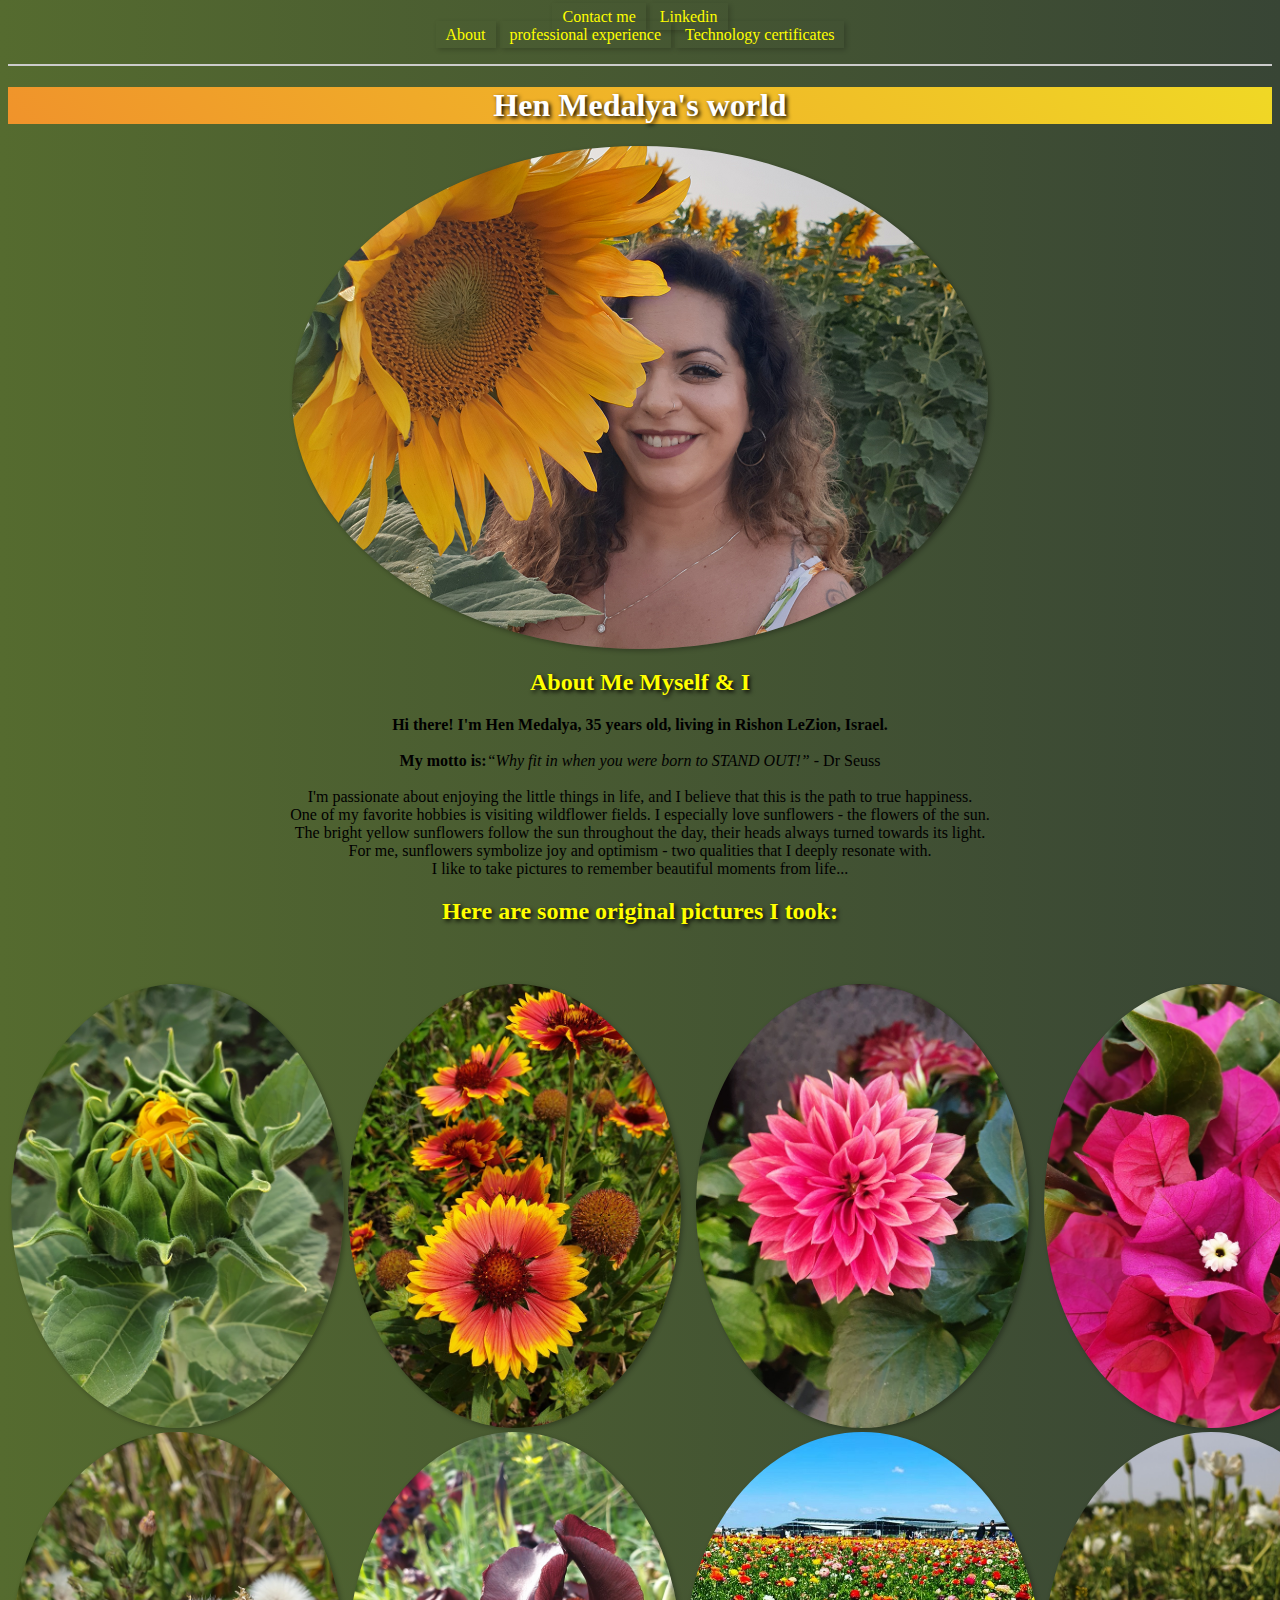
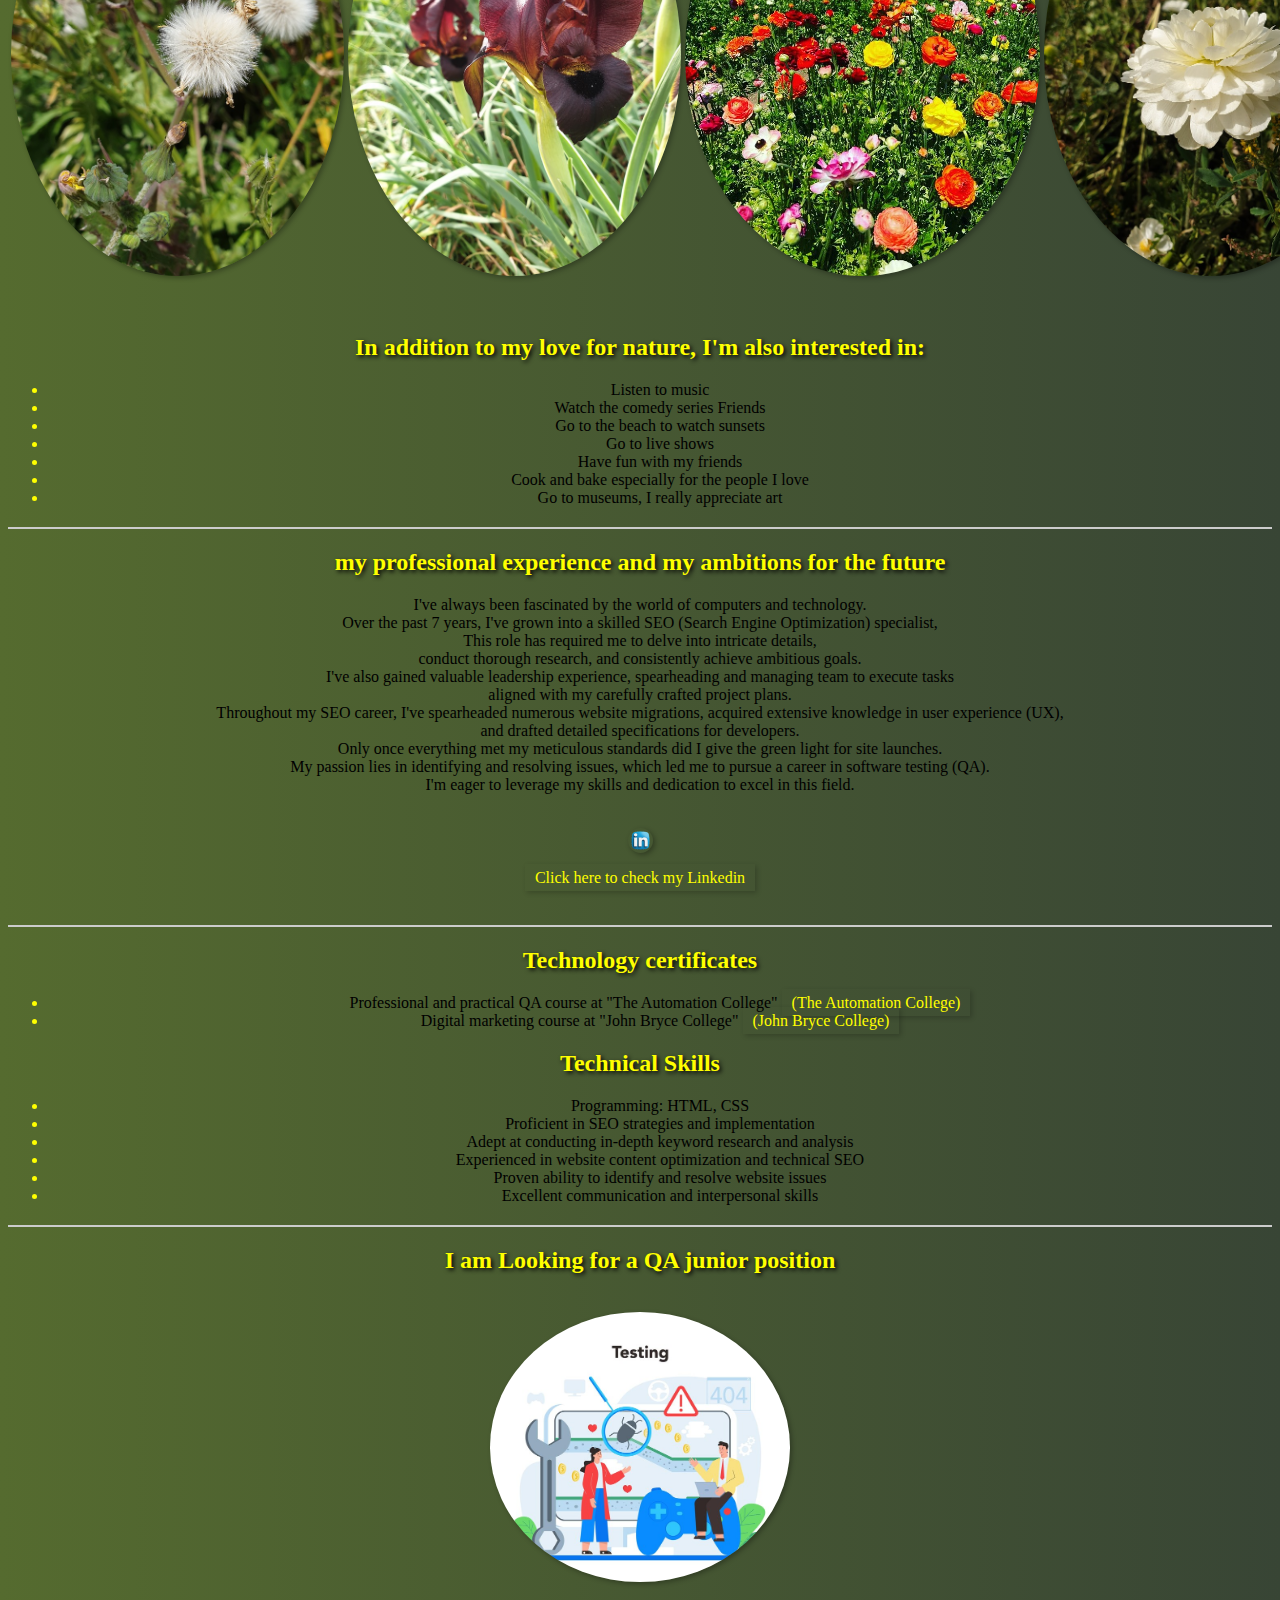
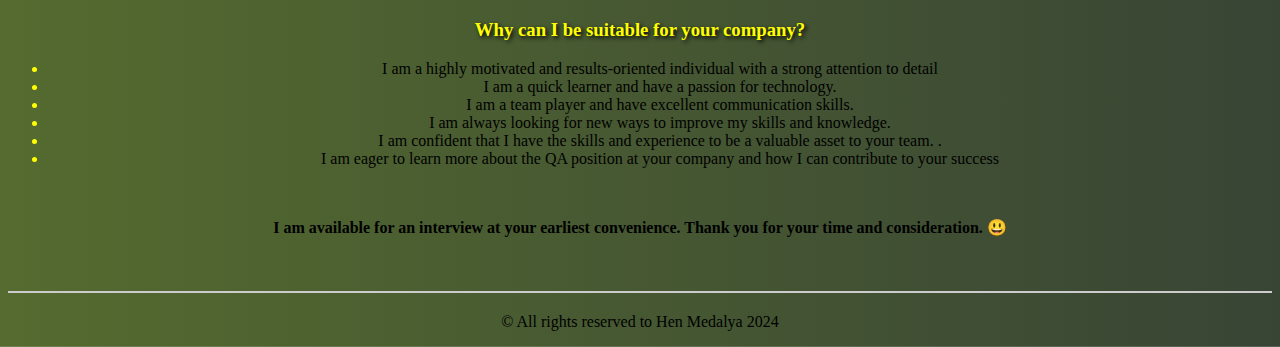
==== index.html @ 293f0a90 "Add files via upload" ====
<html>
<head>
	<title>Welcome to Hen Medalya's world</title>
</head>
	
  <link rel="stylesheet" href="style.css">
  	<p><a href="contact.html" target="_blank">Contact me</a>
	<a href="https://www.linkedin.com/in/hen-medalya-%E2%AD%90%EF%B8%8F%E2%AD%90%EF%B8%8F%E2%AD%90%EF%B8%8F%E2%AD%90%EF%B8%8F%E2%AD%90%EF%B8%8F-a84255153/" target="_blank">Linkedin</a><br>
	<a href="#link1">About</a>
	<a href="#link2">professional experience</a>
	<a href="#link3">Technology certificates</a>
 </p>
<hr>
<body style="text-align:center">
	<h1>Hen Medalya's world</h1>
<img src="me.png" alt="me">
	
	
<h2 id="link1">About Me Myself & I</h2>
<p>
<b>Hi there! I'm Hen Medalya, 35 years old, living in Rishon LeZion, Israel.</b><br><br>
<b>My motto is:</b><i>“Why fit in when you were born to STAND OUT!”</i> - Dr Seuss<br><br>
 I'm passionate about enjoying the little things in life, and I believe that this is the path to true happiness.<br>
 One of my favorite hobbies is visiting wildflower fields. I especially love sunflowers - the flowers of the sun. <br>
 The bright yellow sunflowers follow the sun throughout the day, their heads always turned towards its light. <br>
 For me, sunflowers symbolize joy and optimism - two qualities that I deeply resonate with.<br>
 I like to take pictures to remember beautiful moments from life...

</p>
<h2>Here are some original pictures I took:</h2>
<br><br>
<table>
	<tr>
		<td><img src="babysunflower.jpg" height="444"/></td>
		<td><img src="fireflower.jpg" height="444"/></td>
		<td><img src="daliha.jpg" height="444"/></td>
		<td><img src="mini.jpg" height="444"/></td>
	</tr>
	<tr> 
		<td><img src="dandelion.jpg" height="444"/></td>
		<td><img src="iris.jpg" height="444"/></td>
		<td><img src="colorful.jpg" height="444"/></td>
		<td><img src="white.jpg" height="444"/></td>
	</tr>
</table>
<br><br>
<h2>In addition to my love for nature, I'm also interested in:</h2>

<ul>
	<li>Listen to music</li>
	<li>Watch the comedy series Friends</li>
	<li>Go to the beach to watch sunsets</li>
	<li>Go to live shows</li>
	<li>Have fun with my friends</li>
	<li>Cook and bake especially for the people I love</li>
	<li>Go to museums, I really appreciate art</li>
</ul>
<hr>

<h2 id="link2">my professional experience and my ambitions for the future</h2>
<p>
I've always been fascinated by the world of computers and technology.<br>
 Over the past 7 years, I've grown into a skilled SEO (Search Engine Optimization) specialist,<br>
 This role has required me to delve into intricate details,<br>
 conduct thorough research, and consistently achieve ambitious goals. <br>
 I've also gained valuable leadership experience, spearheading and managing team to execute tasks<br>
 aligned with my carefully crafted project plans.<br>

Throughout my SEO career, I've spearheaded numerous website migrations, acquired extensive knowledge in user experience (UX),<br>
 and drafted detailed specifications for developers. <br>
Only once everything met my meticulous standards did I give the green light for site launches. <br>
My passion lies in identifying and resolving issues, which led me to pursue a career in software testing (QA).<br>
 I'm eager to leverage my skills and dedication to excel in this field.
</p><br>

<img src="linkedin.png" width="25px" alt="linkedin"><br>
<p><a href="https://www.linkedin.com/in/hen-medalya-%E2%AD%90%EF%B8%8F%E2%AD%90%EF%B8%8F%E2%AD%90%EF%B8%8F%E2%AD%90%EF%B8%8F%E2%AD%90%EF%B8%8F-a84255153/" target="_blank">Click here to check my Linkedin</a><br><br>
 </p><hr>

<h2 id="link3">Technology certificates</h2>
<ul>
	<li>Professional and practical QA course at "The Automation College" <a href=https://automation.co.il/ target="_blank">(The Automation College)</a></li>
	<li>Digital marketing course at "John Bryce College" <a href=https://www.johnbryce.co.il/ target="_blank">(John Bryce College)</a></li>
</ul>

<h2>Technical Skills</h2>

<ul>
	<li>Programming: HTML, CSS</li>
	<li>Proficient in SEO strategies and implementation</li>
	<li>Adept at conducting in-depth keyword research and analysis</li>
	<li>Experienced in website content optimization and technical SEO</li>
	<li>Proven ability to identify and resolve website issues</li>
	<li>Excellent communication and interpersonal skills</li>
</ul>

<hr>
<h2>I am Looking for a QA junior position</h2><br>
 
 <img src="qa.jpg" width="300px" alt="qa"><br><br>
 
 <h3>Why can I be suitable for your company?</h3>
 
 <ul>
	<li>I am a highly motivated and results-oriented individual with a strong attention to detail</li>
	<li>I am a quick learner and have a passion for technology.</li>
	<li>I am a team player and have excellent communication skills.</li>
	<li>I am always looking for new ways to improve my skills and knowledge.</li>
	<li>I am confident that I have the skills and experience to be a valuable asset to your team. .</li>
	<li>I am eager to learn more about the QA position at your company and how I can contribute to your success</li>

</ul>

<br>

<p><b>I am available for an interview at your earliest convenience. Thank you for your time and consideration. &#128515;</b></p><br>
 
 
 <hr>

<p>&copy; All rights reserved to Hen Medalya 2024
</p>



</body>
</html>
---- style.css ----
body {
  background-image: linear-gradient(to right, #556B2F, #384535);
  background-position: center;
  background-size: cover;
  background-repeat: no-repeat;
}

table {
  margin: auto;
}

h1 {
  background: linear-gradient(45deg, #f0932b 0%, #f0d825 100%);
  color: white;
  text-shadow: 2px 2px 4px black;
}

h2 {
  color: yellow;
  text-shadow: 2px 2px 4px #000000;
}

h3 {
  color: yellow;
  text-shadow: 2px 2px 4px #000000;
}

a {
  box-shadow: 2px 2px 5px rgba(0, 0, 0, 0.2); 
  text-decoration: none; 
  padding: 5px 10px; 
}

a {
  color:yellow
}


img {
  border-radius: 50%;
}

hr {
  border: 1px solid #ccc;
  margin: 20px 0;
}


li::marker {
  color: yellow;
}

table td, table th {
  text-align: center;
}

img {
  box-shadow: 2px 2px 5px rgba(0, 0, 0, 0.3);
}

p {
  font-family: Comic Sans MS;
}

h1 {
  font-family: Comic Sans MS;
}

h2 {
  font-family: Comic Sans MS;
}

h3 {
  font-family: Comic Sans MS;
}

ul {
  font-family: Comic Sans MS;
}
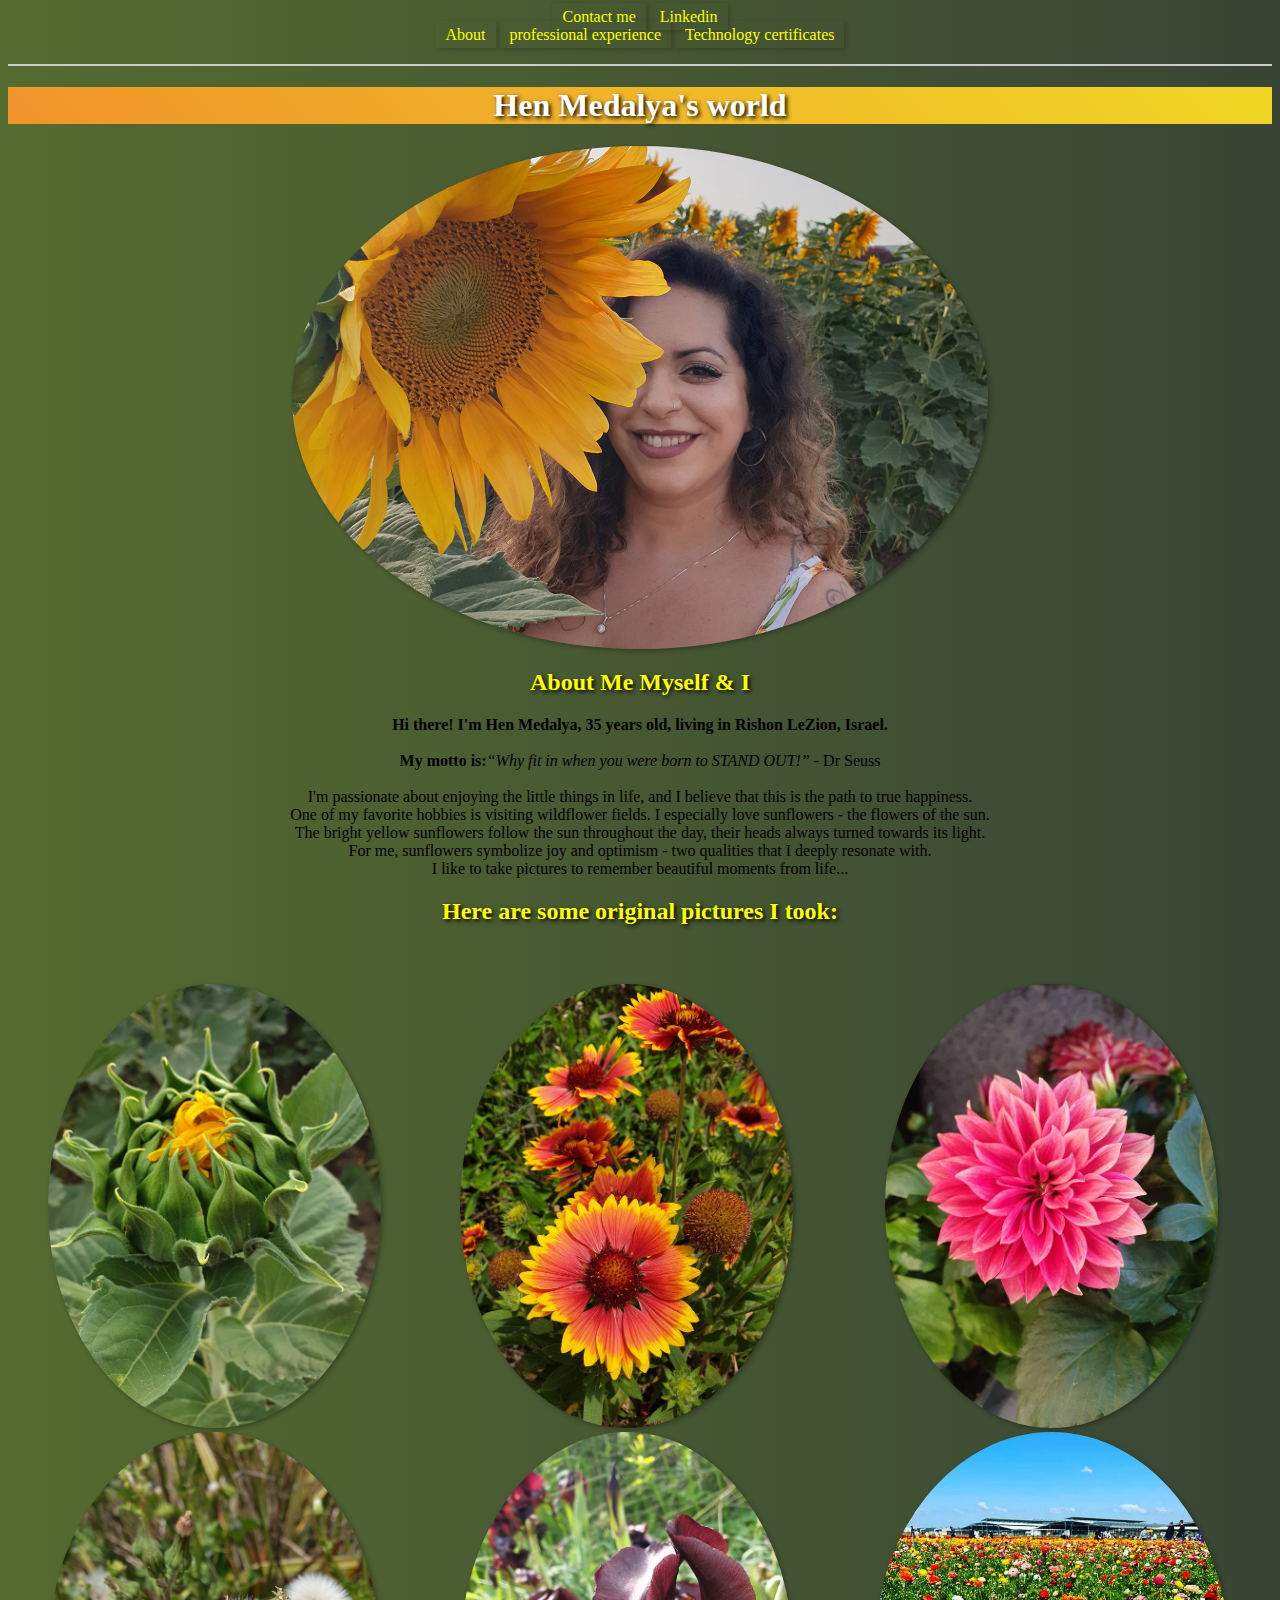
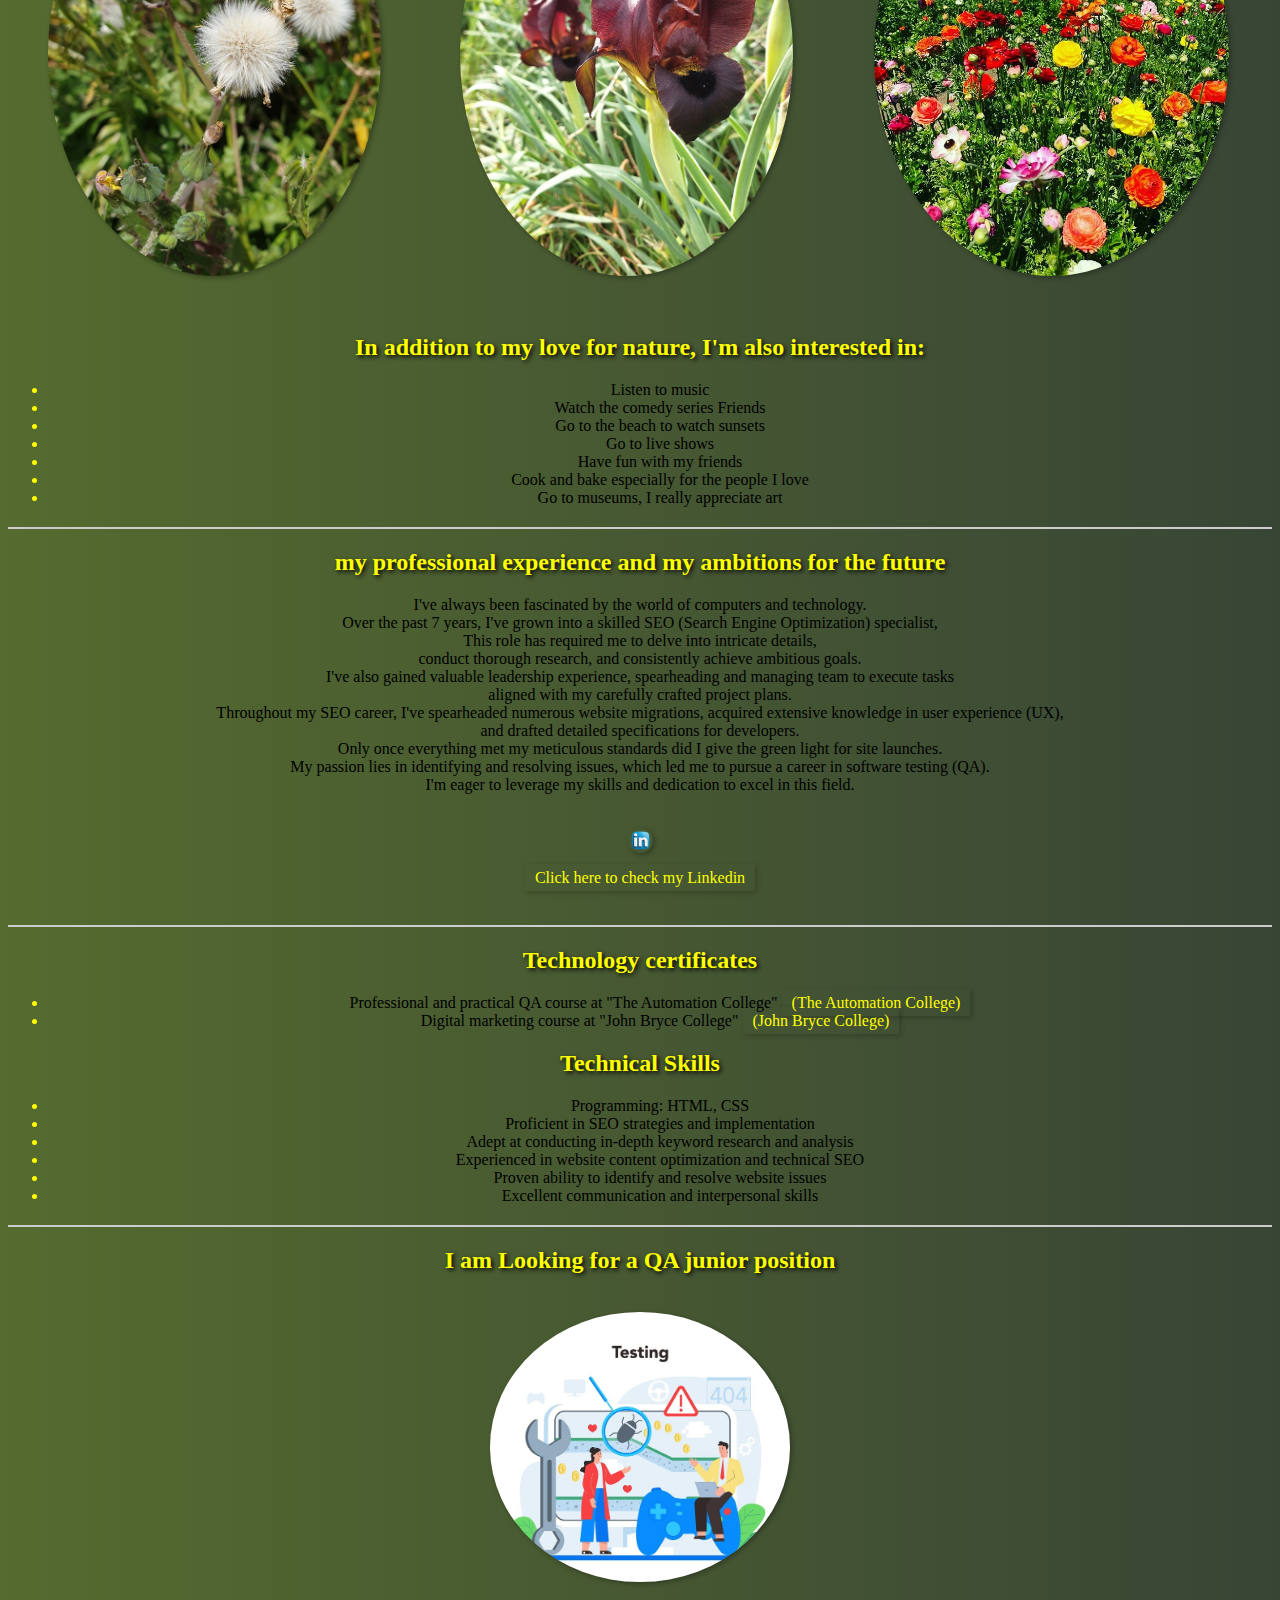
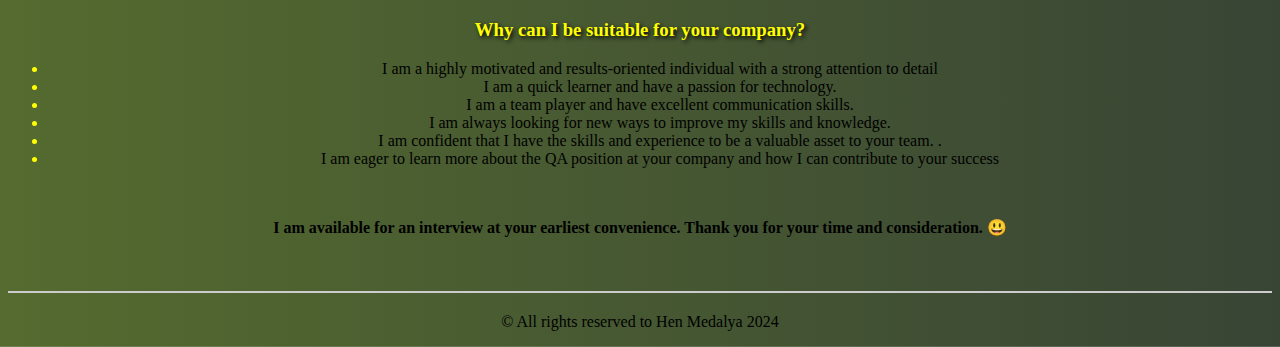
==== commit 7acebe0c: "Update index.html" ====
--- a/index.html
+++ b/index.html
@@ -34,13 +34,11 @@
 		<td><img src="babysunflower.jpg" height="444"/></td>
 		<td><img src="fireflower.jpg" height="444"/></td>
 		<td><img src="daliha.jpg" height="444"/></td>
-		<td><img src="mini.jpg" height="444"/></td>
 	</tr>
 	<tr> 
 		<td><img src="dandelion.jpg" height="444"/></td>
 		<td><img src="iris.jpg" height="444"/></td>
 		<td><img src="colorful.jpg" height="444"/></td>
-		<td><img src="white.jpg" height="444"/></td>
 	</tr>
 </table>
 <br><br>
@@ -124,4 +122,4 @@
 
 
 </body>
-</html>+</html>
--- a/style.css
+++ b/style.css
@@ -35,7 +35,6 @@
   color:yellow
 }
 
-
 img {
   border-radius: 50%;
 }
@@ -44,7 +43,6 @@
   border: 1px solid #ccc;
   margin: 20px 0;
 }
-
 
 li::marker {
   color: yellow;
@@ -76,4 +74,9 @@
 
 ul {
   font-family: Comic Sans MS;
-}+}
+
+table {
+  width: 100%;
+  box-sizing: border-box;
+}
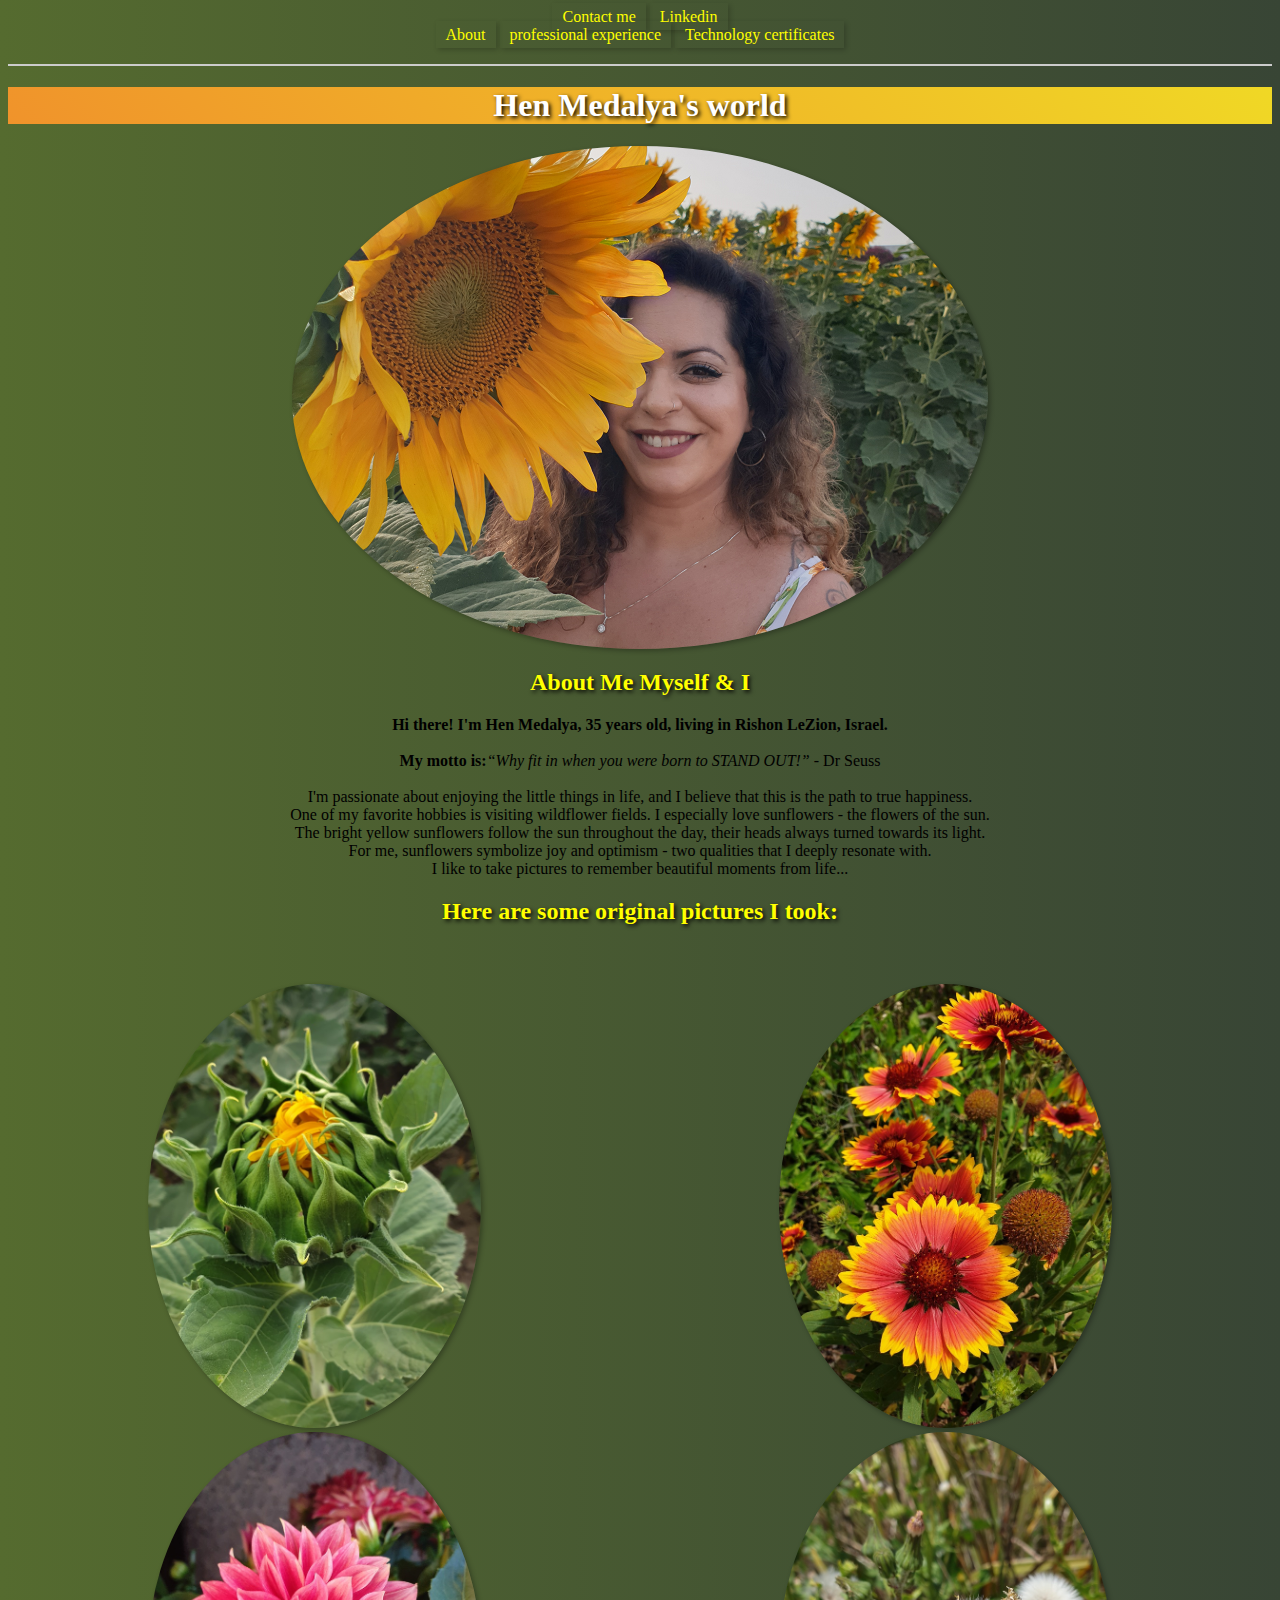
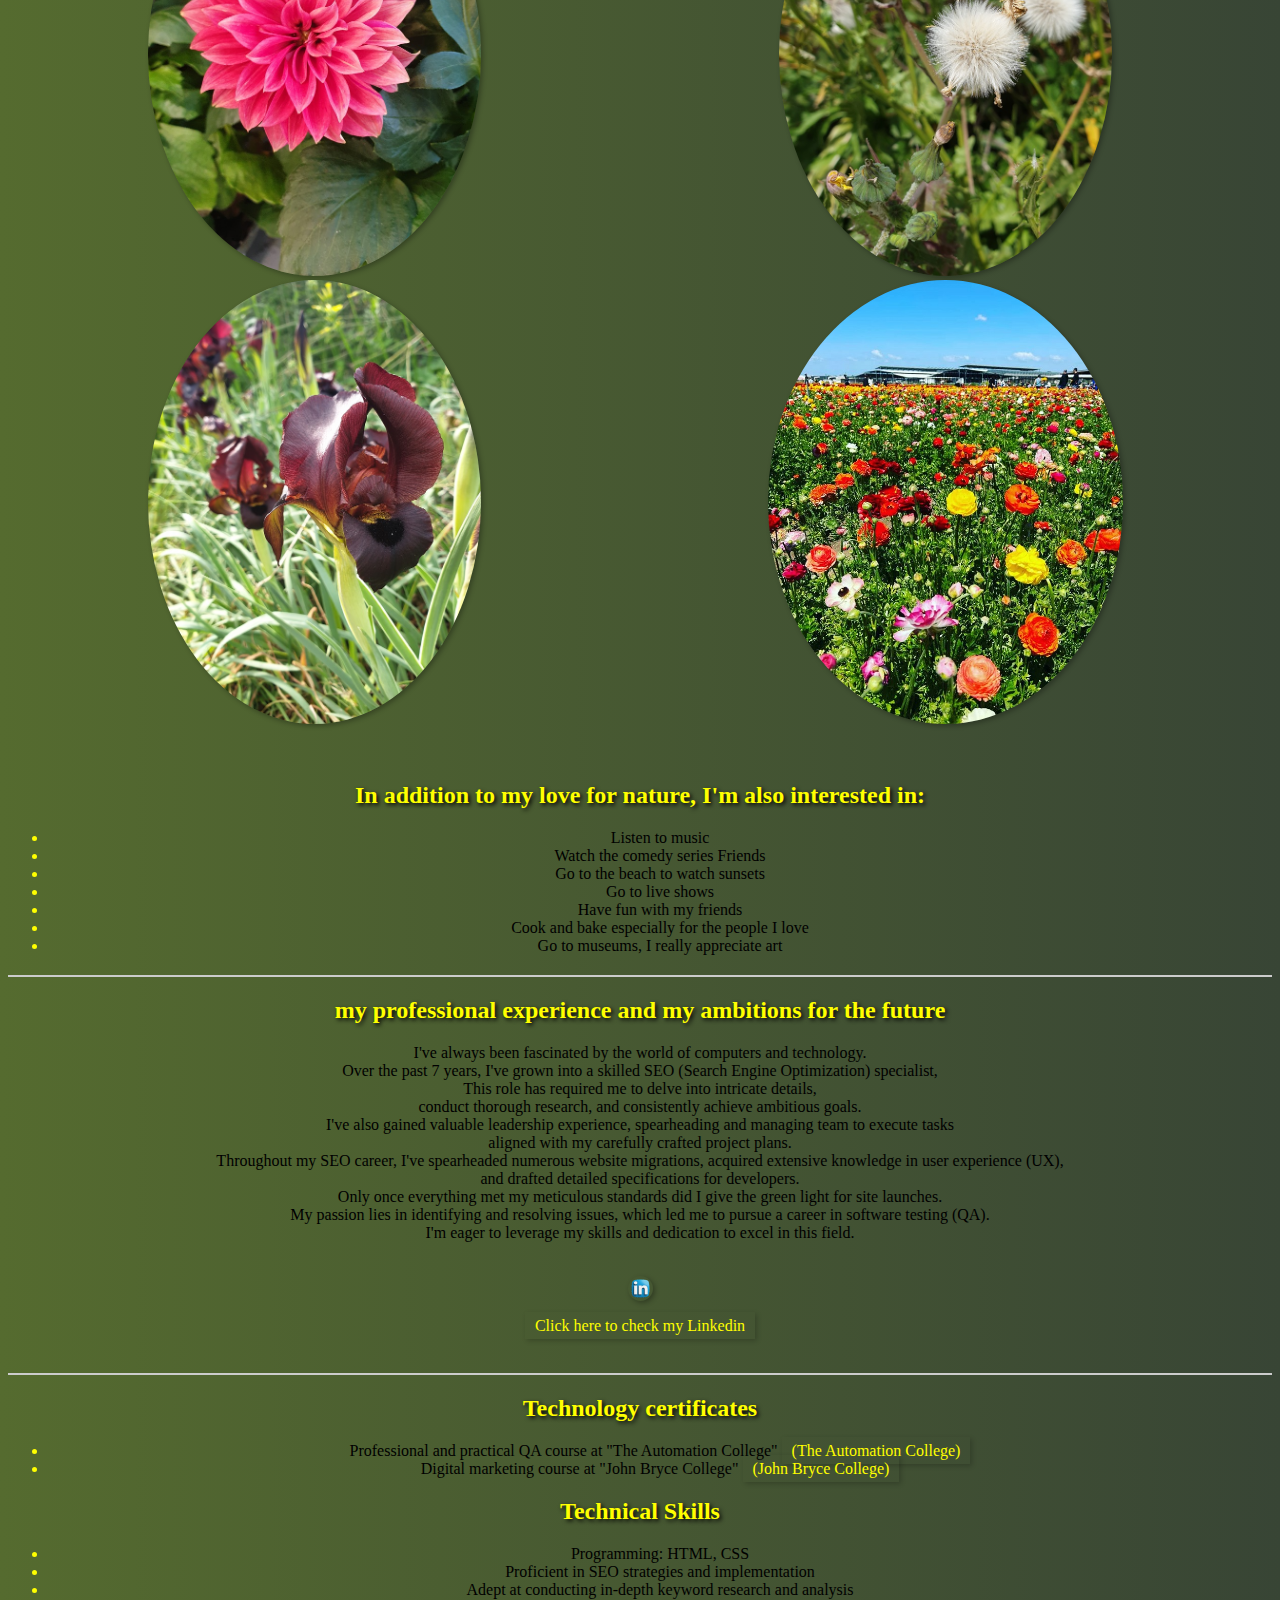
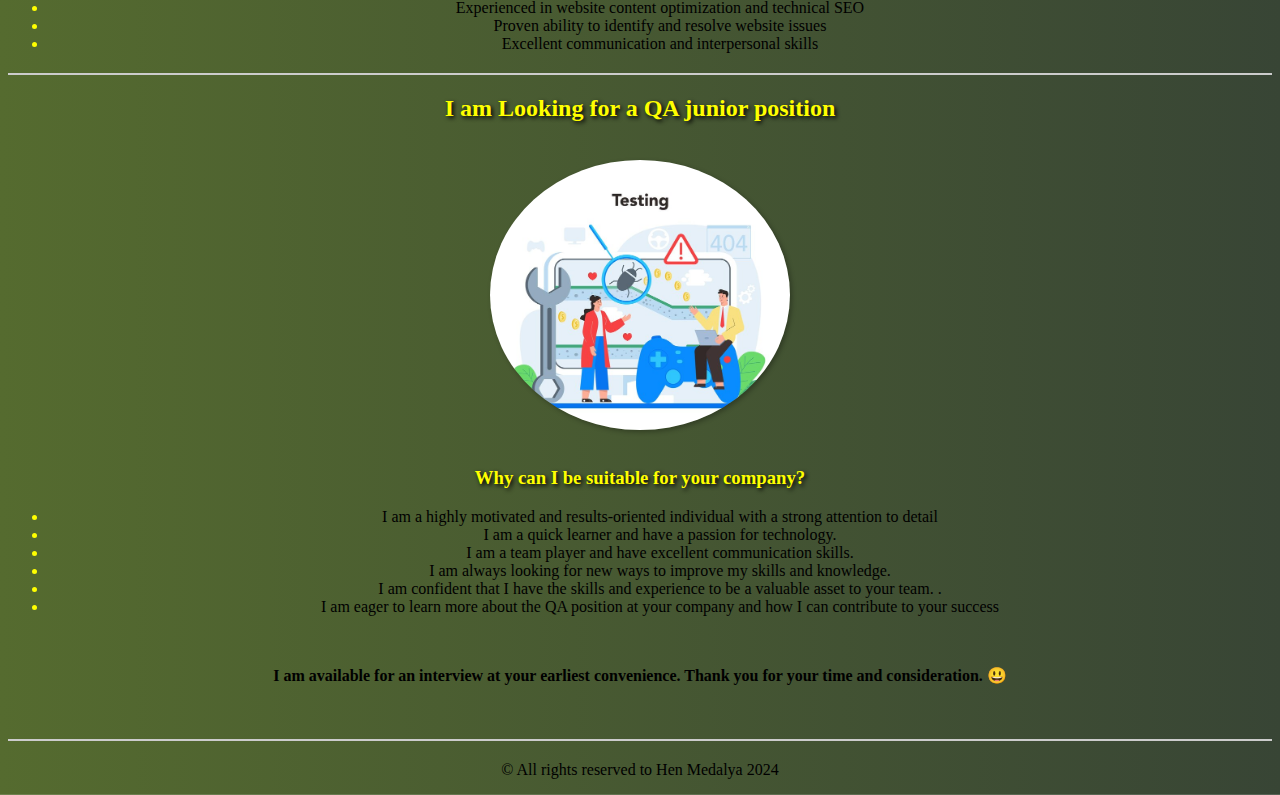
==== commit 486a4db4: "Update index.html" ====
--- a/index.html
+++ b/index.html
@@ -33,10 +33,12 @@
 	<tr>
 		<td><img src="babysunflower.jpg" height="444"/></td>
 		<td><img src="fireflower.jpg" height="444"/></td>
+	</tr>
+	<tr>
 		<td><img src="daliha.jpg" height="444"/></td>
+		<td><img src="dandelion.jpg" height="444"/></td>
 	</tr>
-	<tr> 
-		<td><img src="dandelion.jpg" height="444"/></td>
+	<tr>	
 		<td><img src="iris.jpg" height="444"/></td>
 		<td><img src="colorful.jpg" height="444"/></td>
 	</tr>
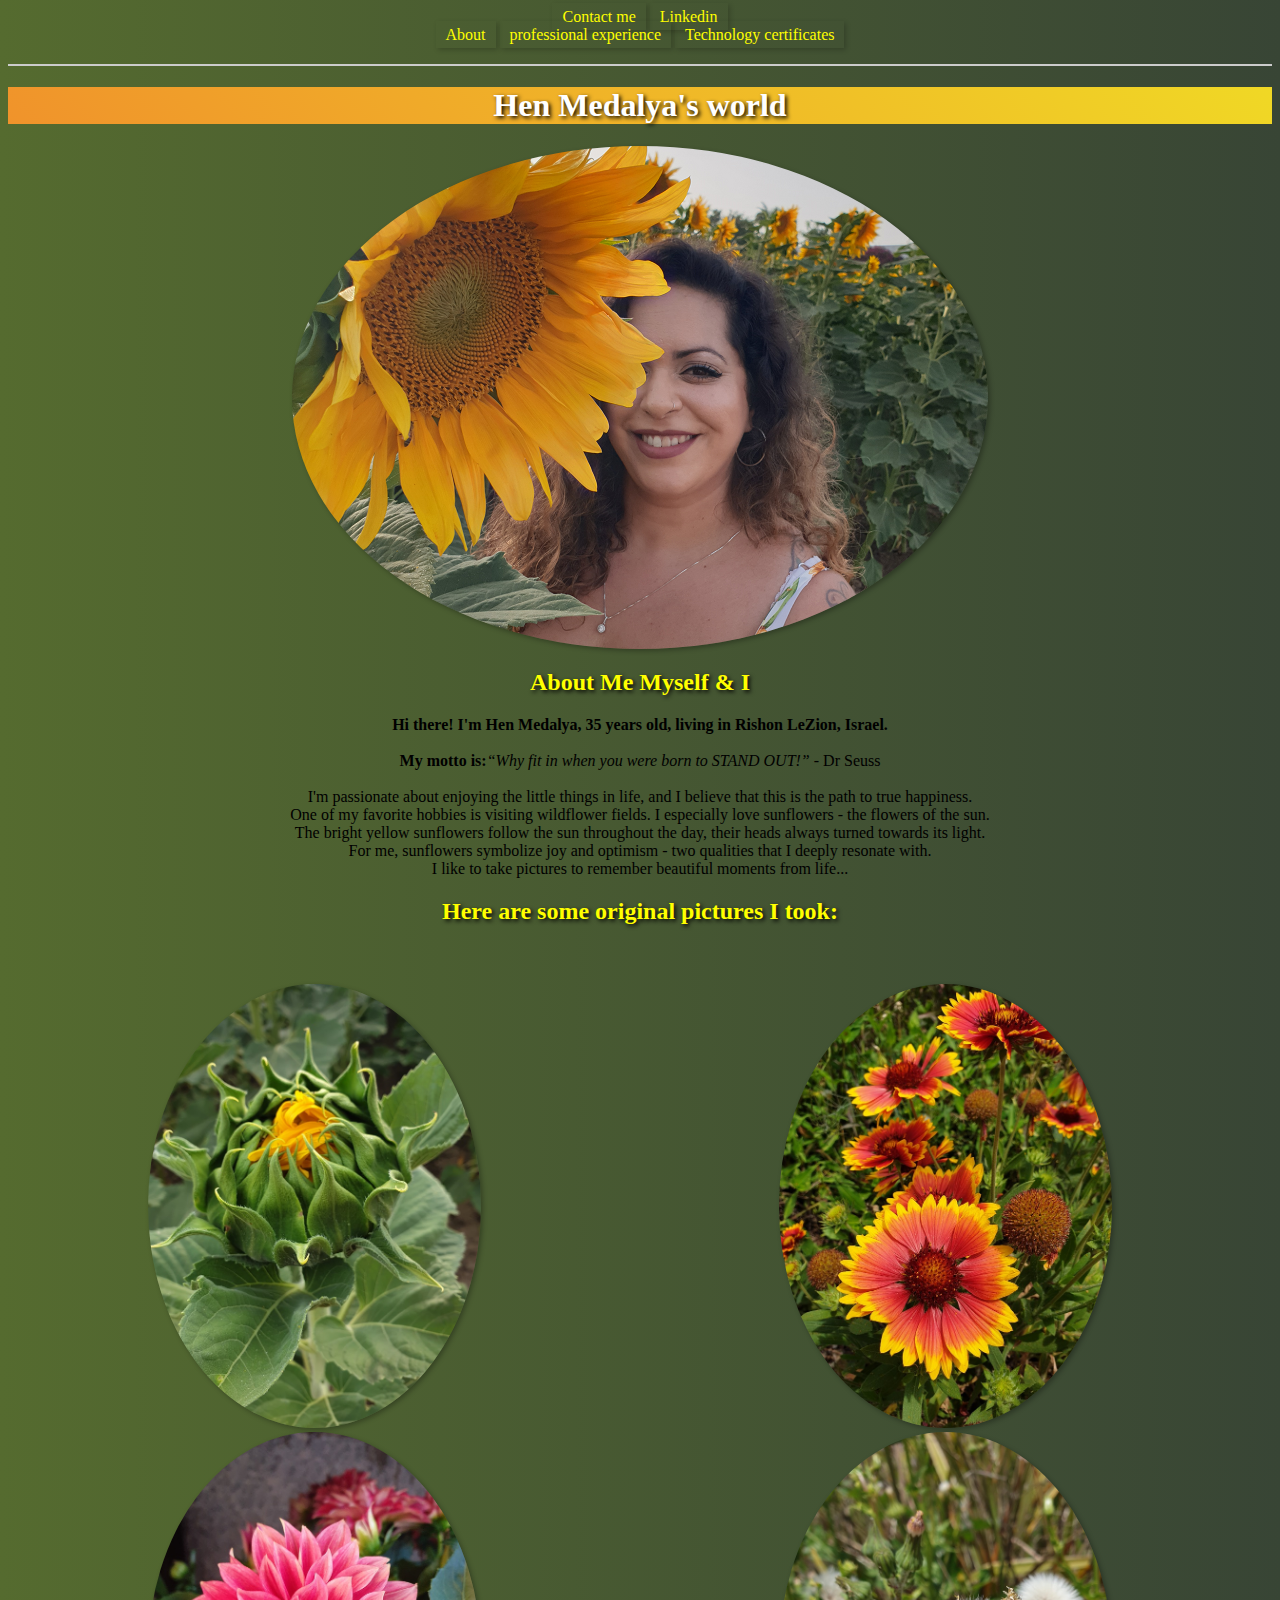
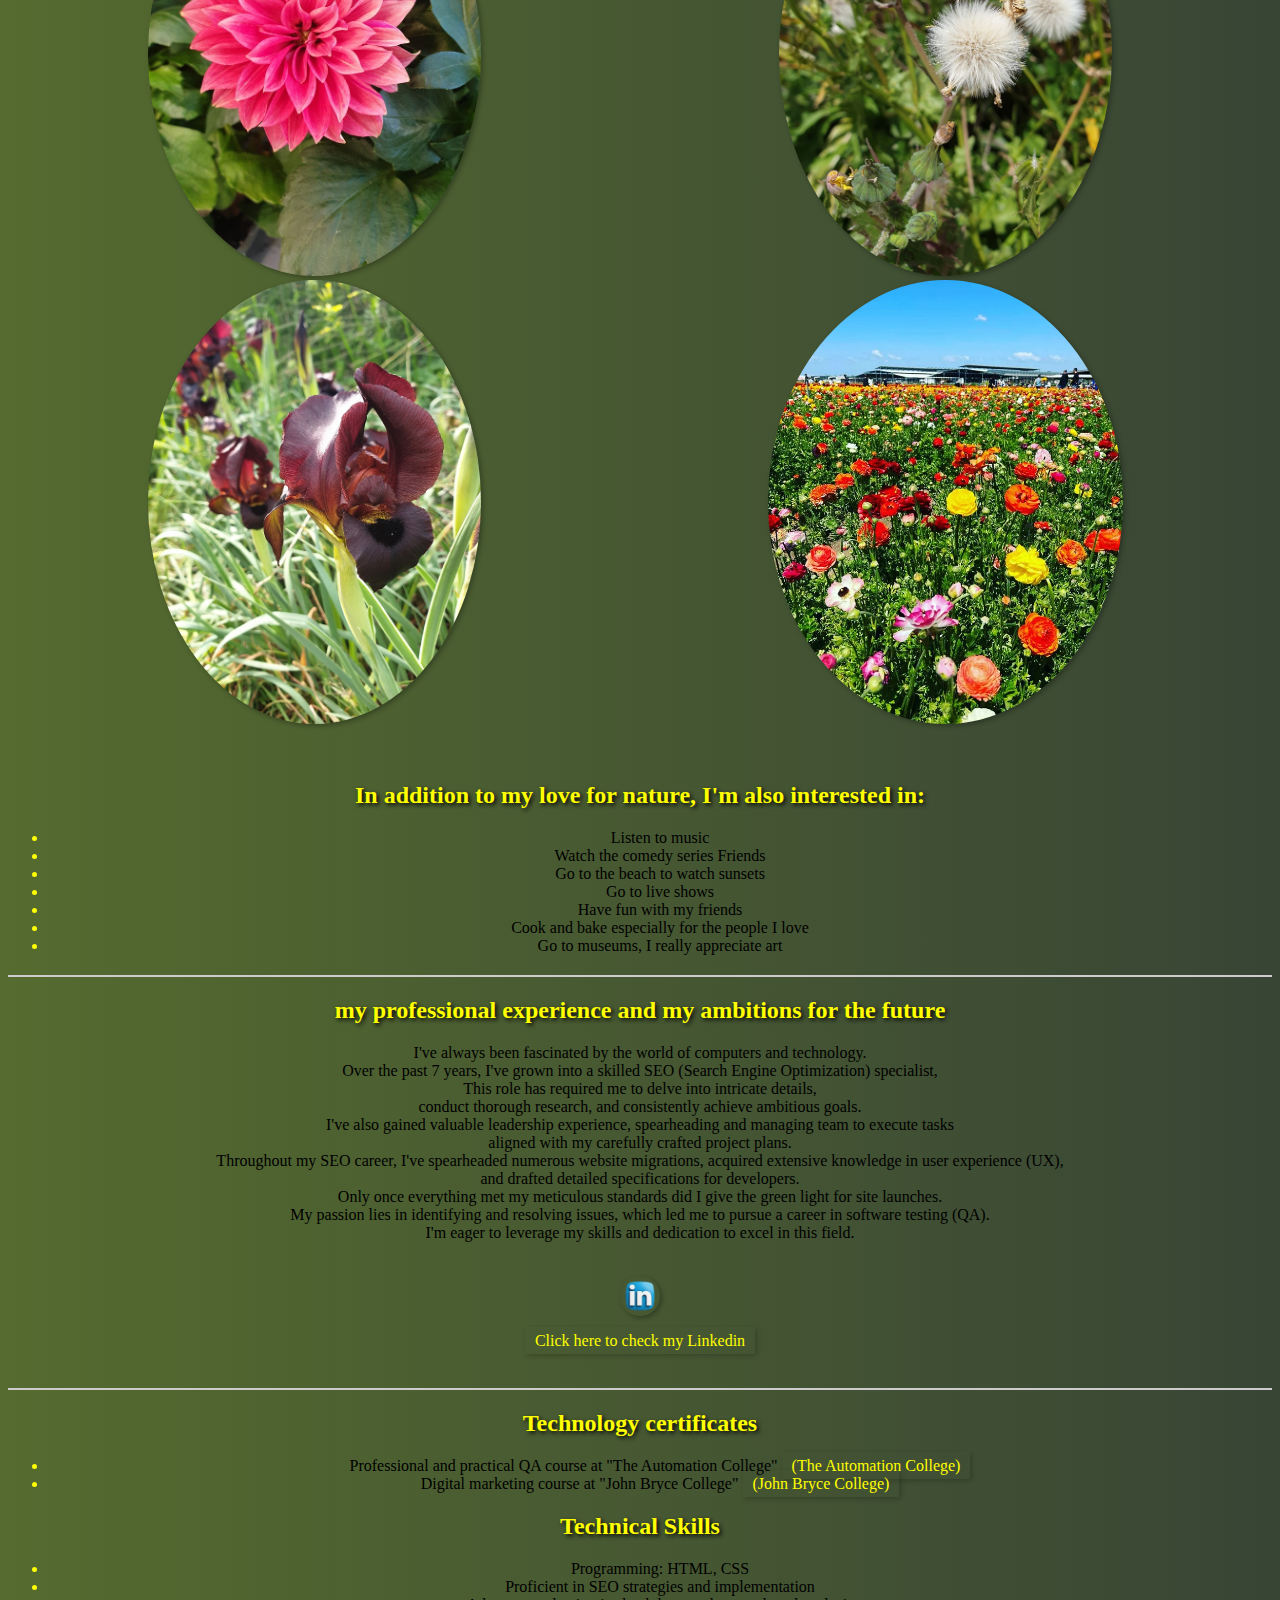
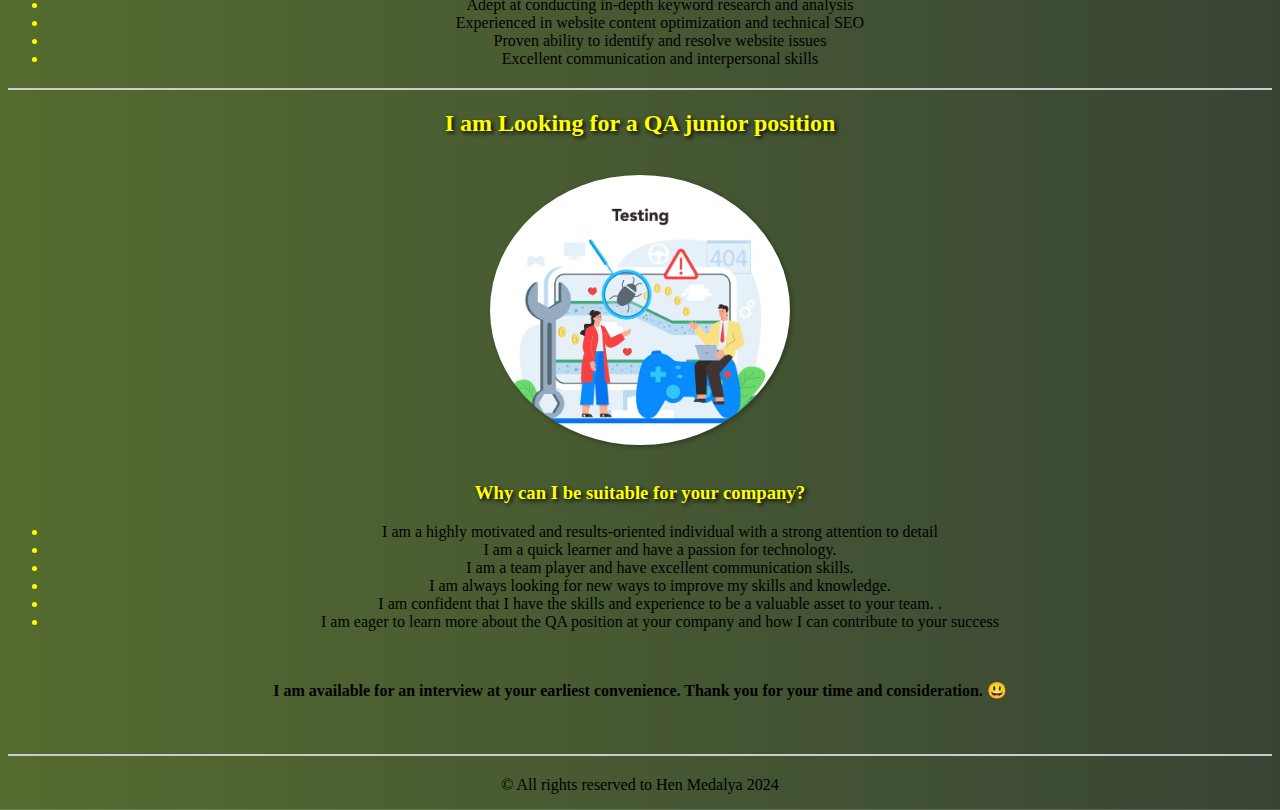
==== commit 86cd207b: "Update index.html" ====
--- a/index.html
+++ b/index.html
@@ -73,7 +73,7 @@
  I'm eager to leverage my skills and dedication to excel in this field.
 </p><br>
 
-<img src="linkedin.png" width="25px" alt="linkedin"><br>
+<img src="linkedin.png" width="40px" alt="linkedin"><br>
 <p><a href="https://www.linkedin.com/in/hen-medalya-%E2%AD%90%EF%B8%8F%E2%AD%90%EF%B8%8F%E2%AD%90%EF%B8%8F%E2%AD%90%EF%B8%8F%E2%AD%90%EF%B8%8F-a84255153/" target="_blank">Click here to check my Linkedin</a><br><br>
  </p><hr>
 
